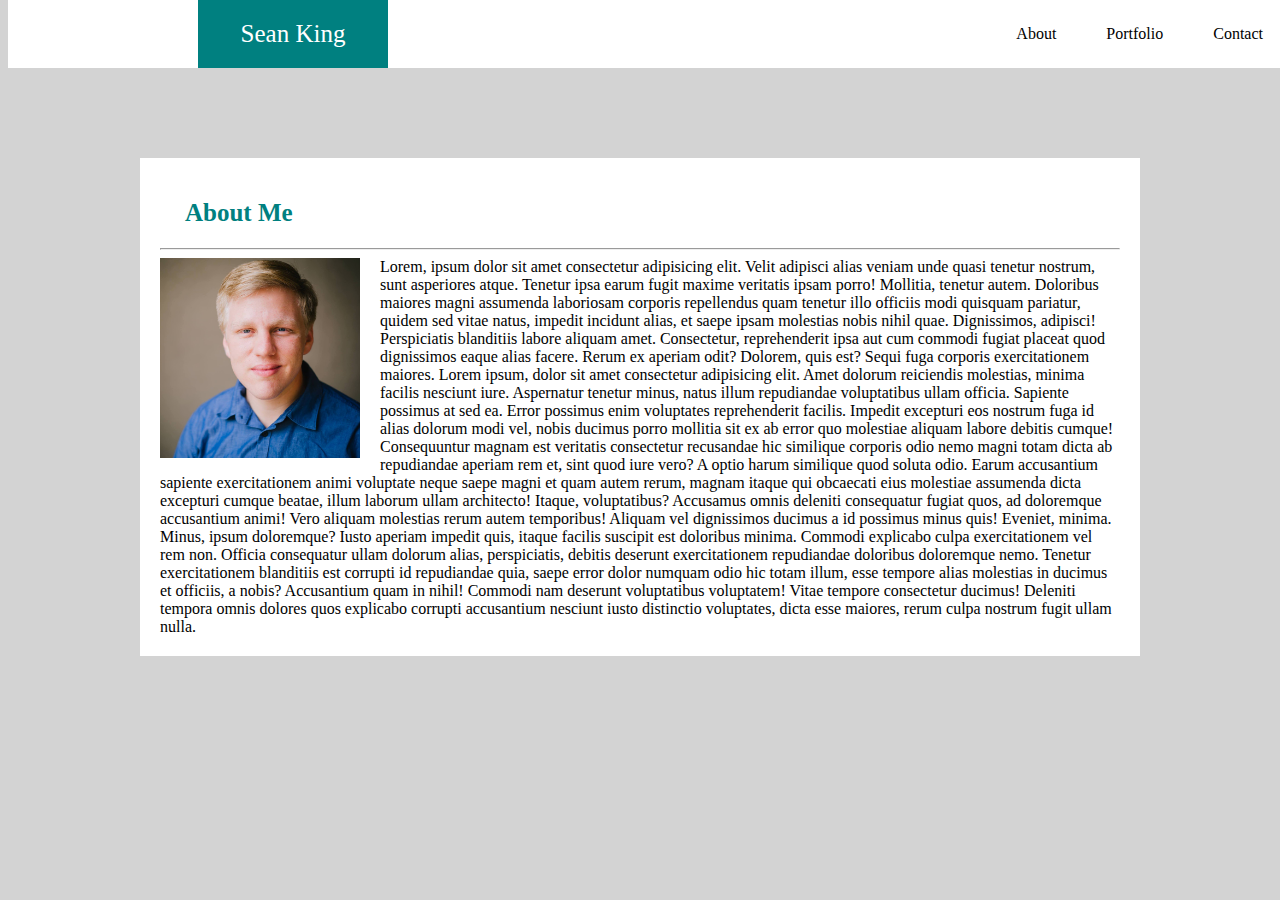
==== index.html @ c1a4ff05 "First commit HW1" ====
<!DOCTYPE html>
<html lang="en">
<head>
    <meta charset="UTF-8">
    <meta name="viewport" content="width=device-width, initial-scale=1.0">
    <meta http-equiv="X-UA-Compatible" content="ie=edge">
    <title>Sean King's Portfolio</title>
    <link rel="stylesheet" type="text/css" href="assets/css/style.css">
</head>
<body>
    <Header>
        <Section id="name">Sean King</Section>
        <Nav>
        <section id="contact">Contact</section>
        <section id="portfolio">Portfolio</section>
        <section id="about">About</section>
        </Nav>
    </Header>

    <section class="container">
    <h2>About Me</h2>
    <hr>
    <img id="profilepicture" src="Profilepicture.jpg" alt="Profile Picture">
    <p1>Lorem, ipsum dolor sit amet consectetur adipisicing elit. Velit adipisci alias veniam unde quasi tenetur nostrum, sunt asperiores atque. Tenetur ipsa earum fugit maxime veritatis ipsam porro! Mollitia, tenetur autem.
    Doloribus maiores magni assumenda laboriosam corporis repellendus quam tenetur illo officiis modi quisquam pariatur, quidem sed vitae natus, impedit incidunt alias, et saepe ipsam molestias nobis nihil quae. Dignissimos, adipisci!
    Perspiciatis blanditiis labore aliquam amet. Consectetur, reprehenderit ipsa aut cum commodi fugiat placeat quod dignissimos eaque alias facere. Rerum ex aperiam odit? Dolorem, quis est? Sequi fuga corporis exercitationem maiores. Lorem ipsum, dolor sit amet consectetur adipisicing elit. Amet dolorum reiciendis molestias, minima facilis nesciunt iure. Aspernatur tenetur minus, natus illum repudiandae voluptatibus ullam officia. Sapiente possimus at sed ea.
    Error possimus enim voluptates reprehenderit facilis. Impedit excepturi eos nostrum fuga id alias dolorum modi vel, nobis ducimus porro mollitia sit ex ab error quo molestiae aliquam labore debitis cumque!
    Consequuntur magnam est veritatis consectetur recusandae hic similique corporis odio nemo magni totam dicta ab repudiandae aperiam rem et, sint quod iure vero? A optio harum similique quod soluta odio.
    Earum accusantium sapiente exercitationem animi voluptate neque saepe magni et quam autem rerum, magnam itaque qui obcaecati eius molestiae assumenda dicta excepturi cumque beatae, illum laborum ullam architecto! Itaque, voluptatibus?
    Accusamus omnis deleniti consequatur fugiat quos, ad doloremque accusantium animi! Vero aliquam molestias rerum autem temporibus! Aliquam vel dignissimos ducimus a id possimus minus quis! Eveniet, minima. Minus, ipsum doloremque?
    Iusto aperiam impedit quis, itaque facilis suscipit est doloribus minima. Commodi explicabo culpa exercitationem vel rem non. Officia consequatur ullam dolorum alias, perspiciatis, debitis deserunt exercitationem repudiandae doloribus doloremque nemo.
    Tenetur exercitationem blanditiis est corrupti id repudiandae quia, saepe error dolor numquam odio hic totam illum, esse tempore alias molestias in ducimus et officiis, a nobis? Accusantium quam in nihil!
    Commodi nam deserunt voluptatibus voluptatem! Vitae tempore consectetur ducimus! Deleniti tempora omnis dolores quos explicabo corrupti accusantium nesciunt iusto distinctio voluptates, dicta esse maiores, rerum culpa nostrum fugit ullam nulla.</p1>
    </sections>

</body>
</html>
---- assets/css/style.css ----
body {
    background-color: lightgray;
}
img {
    width: 200px;
    height: 200ps;
    float: left;
    padding-right: 20px;
}

h2, h3 {
    Color: teal;
    left: 25px;
    position: relative;
    font-size: 25px;

}
#name {
    background-color: teal;
    color: #ffffff;
    float: left;
    padding: 20px;
    width: 150px;
    left: 190px;
    margin: 0 auto;
    position: relative;
    text-align: center;
    font-size: 25px;
}
#about{
    float: right;
    text-align: center;
    margin: 25px;

}
#portfolio {
    float: right;
    text-align: center;
    margin: 25px;

}

#contact{
    float: right;
    text-align: center;
    margin: 25px;
    
}
header {
    width: 100%;
    margin-bottom: 25px;
    position: absolute;
    top: 0px;
    background-color: #ffffff;
    text-align: center;
}
.container {
    position: relative;
    width: 960px;
    margin: 0 auto;
    top: 150px;
    background-color: #ffffff;
    padding: 20px;
}
footer{
    width: 100%;
    position: absolute;
    bottom: 0px;
    background-color: #ffffff;
}
input {
    width: 960px;
    margin-bottom: 15px;
}
textarea {
    margin-bottom: 15px;
}
#submit {
    background-color: teal;
    color: #ffffff;
    padding: 20px;
    width: 150px;
    margin: 0 auto;
    position: relative;
    text-align: center;
    font-size: 25px;
}
.portfolio{
    width: 180px;
    height: 180px;
    float: left;
    position: relative;
}
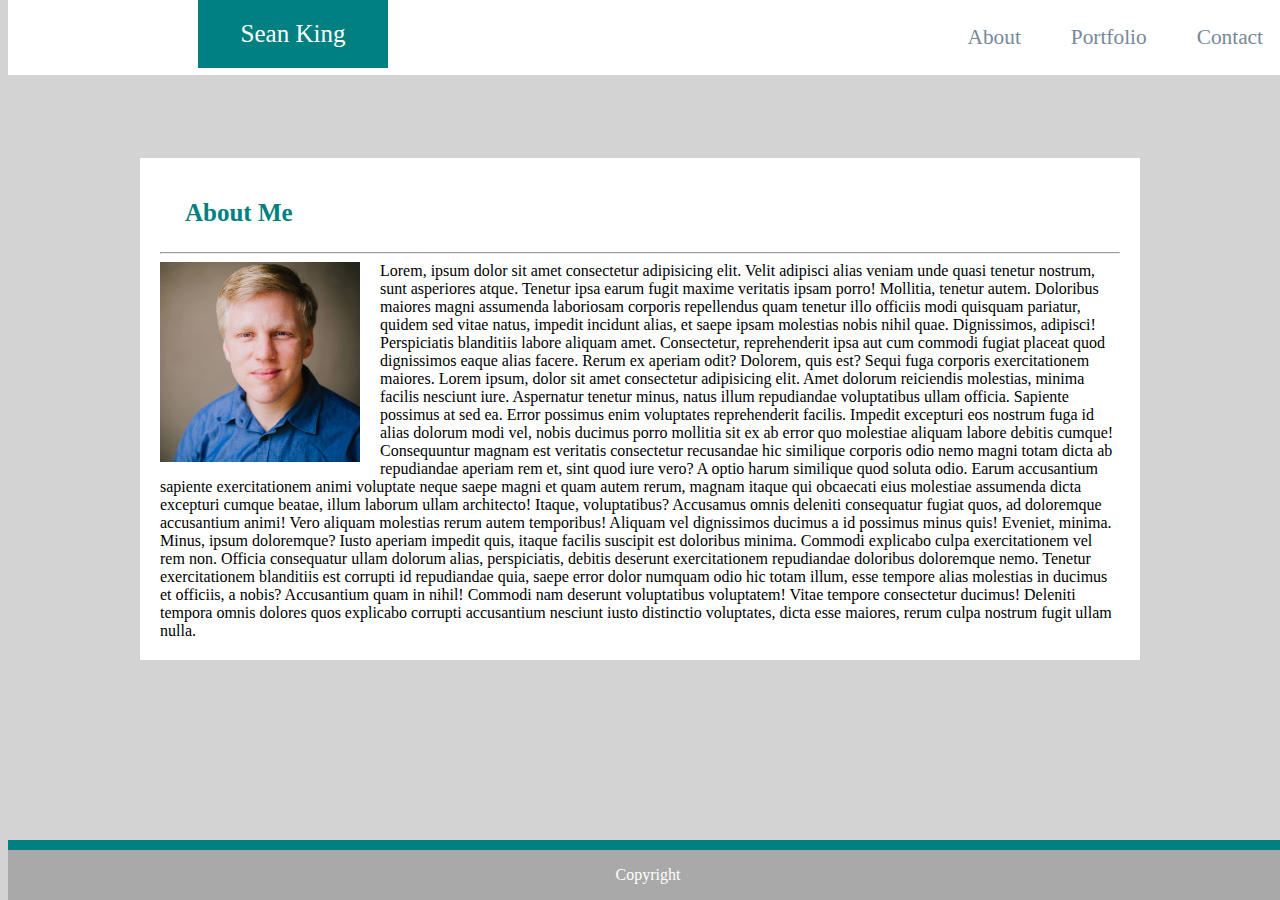
==== commit df36fb63: "added gallery and formatted pictures" ====
--- a/index.html
+++ b/index.html
@@ -11,9 +11,9 @@
     <Header>
         <Section id="name">Sean King</Section>
         <Nav>
-        <section id="contact">Contact</section>
-        <section id="portfolio">Portfolio</section>
-        <section id="about">About</section>
+            <a href="contact.html" id="contact">Contact</a >
+            <a href="portfolio.html" id="portfolio">Portfolio</a >
+            <a href="index.html" id="about">About</a >
         </Nav>
     </Header>
 
@@ -31,7 +31,9 @@
     Iusto aperiam impedit quis, itaque facilis suscipit est doloribus minima. Commodi explicabo culpa exercitationem vel rem non. Officia consequatur ullam dolorum alias, perspiciatis, debitis deserunt exercitationem repudiandae doloribus doloremque nemo.
     Tenetur exercitationem blanditiis est corrupti id repudiandae quia, saepe error dolor numquam odio hic totam illum, esse tempore alias molestias in ducimus et officiis, a nobis? Accusantium quam in nihil!
     Commodi nam deserunt voluptatibus voluptatem! Vitae tempore consectetur ducimus! Deleniti tempora omnis dolores quos explicabo corrupti accusantium nesciunt iusto distinctio voluptates, dicta esse maiores, rerum culpa nostrum fugit ullam nulla.</p1>
-    </sections>
-
+    </section>
+    <footer>
+        <p>Copyright</p>
+    </footer>
 </body>
 </html>--- a/assets/css/style.css
+++ b/assets/css/style.css
@@ -1,5 +1,6 @@
 body {
     background-color: lightgray;
+    margin-bottom: 90px;
 }
 img {
     width: 200px;
@@ -13,7 +14,13 @@
     left: 25px;
     position: relative;
     font-size: 25px;
+    margin-bottom: 25px;
 
+}
+a{
+    font-size: 16pt;
+    text-decoration: none;
+    color: lightslategrey;
 }
 #name {
     background-color: teal;
@@ -61,13 +68,18 @@
     top: 150px;
     background-color: #ffffff;
     padding: 20px;
+    min-height: calc(100vh-70px);
+    margin-bottom: 70px;
 }
 footer{
     width: 100%;
     position: absolute;
     bottom: 0px;
-    background-color: #ffffff;
-}
+    background-color: darkgrey;
+    text-align: center;
+    color: white;
+    border-top: 10px teal solid;
+}   
 input {
     width: 960px;
     margin-bottom: 15px;
@@ -90,4 +102,29 @@
     height: 180px;
     float: left;
     position: relative;
-}+}
+
+.gallery {
+    height: 250px;
+    width: 33.33%;
+    overflow: auto;
+    position: relative;
+    display: inline-flex;
+    bottom: 50px;
+}
+.link {
+    background-color: teal;
+    color: #ffffff;
+    width: 100%;
+    z-index: 90;
+    position: absolute;
+    bottom:20px;
+    padding: 15px;
+    text-align: center;
+}
+.photo {
+    float: left;
+    object-fit: fill;
+    width: 320px;
+   
+}
